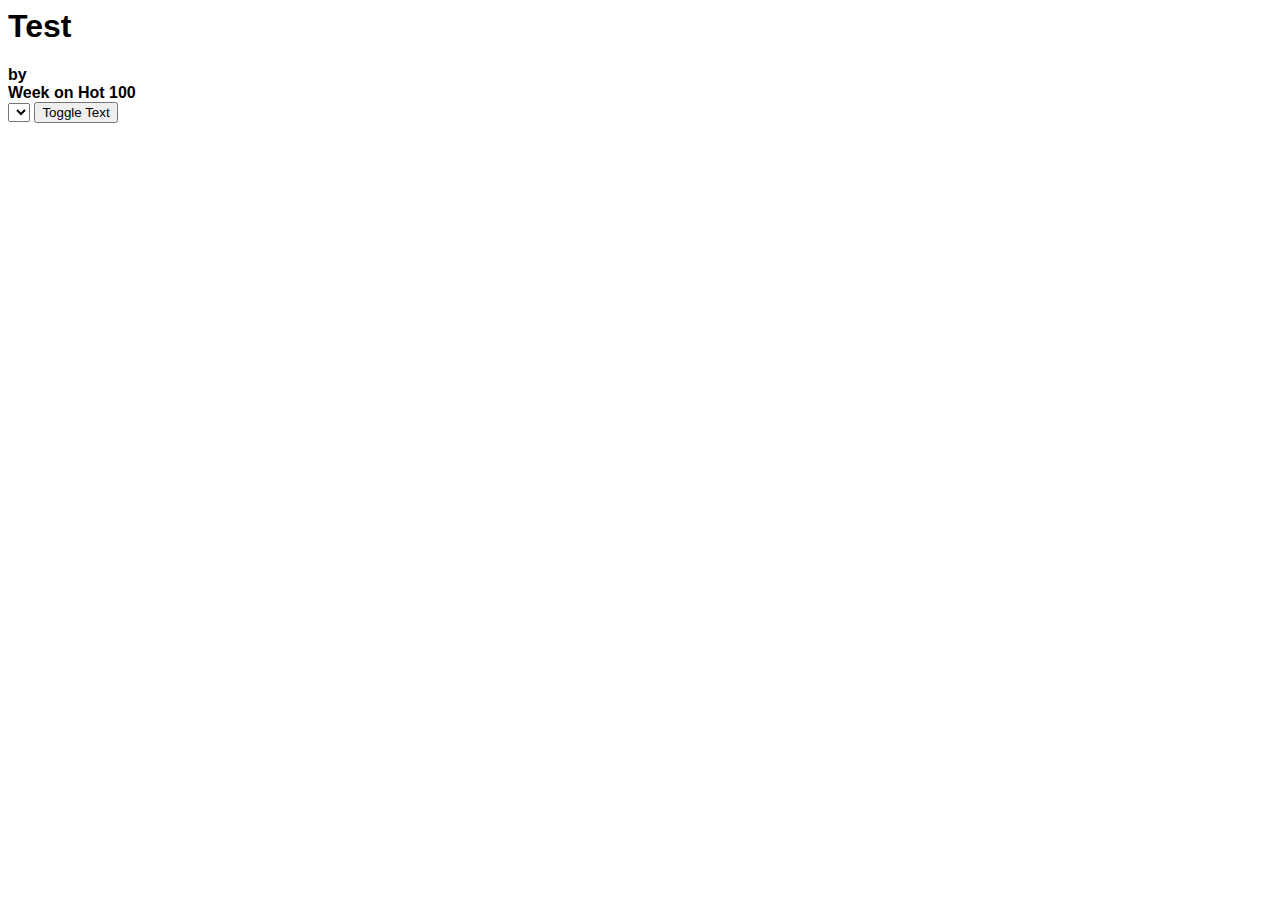
==== billboard_ribbons.html @ 9ece8122 "Added specific ribbons page" ====
<html lang="en-us">
	<head>
		<title>Billboard</title>
		<meta charset="UTF-8">
		<link rel="stylesheet" href="style.css" />
		<link rel="stylesheet" href="jquery-ui-1.11.1/jquery-ui.css" />
		<script type="text/javascript" src="jquery/jquery-1.11.0.min.js"></script>
		<script type="text/javascript" src="jquery-ui-1.11.1/jquery-ui.js"></script>
		<script type="text/javascript" src="raphael/raphael.js"></script>
		<script src="billboard_all_years.json"></script>
		<script type="text/javascript" src="script.js"></script>
		
	</head>
	<body>
		<div id="headerDiv">
			<h1>Test</h1>
		</div>
		<div id="main">
		</div>
		
		<div id="controls">
			<div id="songInfo">
				<span id="songName" class="song-info-span"></span> by <span id="artistName" class="song-info-span"></span><br />
				Week <span id="weeksOn" class="song-info-span"></span> on Hot 100
			</div>
			<select id="selectYear"></select>
			<button id="toggleText">Toggle Text</button>

		</div>
	</body>
</html>
---- style.css ----
body {
	font-family: sans-serif;
}


#main {
	/*width: 20000px;*/
	/*padding-top: 50px;*/
	/*display: block;*/
	overflow: hidden;
}

#mini {
	margin-top: 50px;
}

.week-date {
	text-align: center;
}

div .week-div {
	float: left;
	width: 200px;
	text-align: center;
	margin-right: 50px;
}

#songInfo {
	display: block;
	font-weight: bold;
}

/*#toggleText {
	position: fixed;
	margin-top: 50px;
}

#selectYear {
	position: fixed;
}*/

#controls {
	/*position: fixed;*/
}
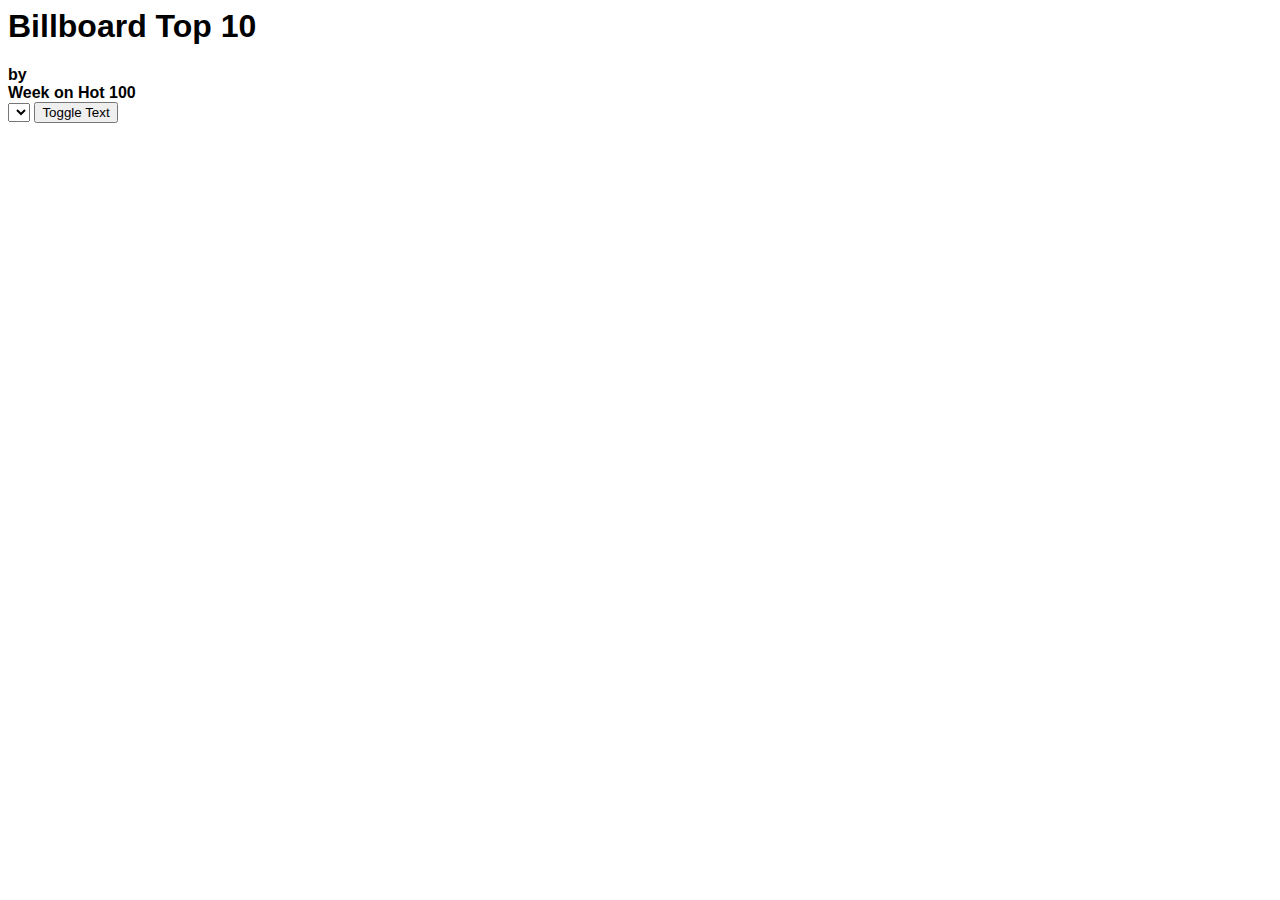
==== commit b9d0b308: "Changed index to landing" ====
--- a/billboard_ribbons.html
+++ b/billboard_ribbons.html
@@ -13,7 +13,7 @@
 	</head>
 	<body>
 		<div id="headerDiv">
-			<h1>Test</h1>
+			<h1>Billboard Top 10</h1>
 		</div>
 		<div id="main">
 		</div>
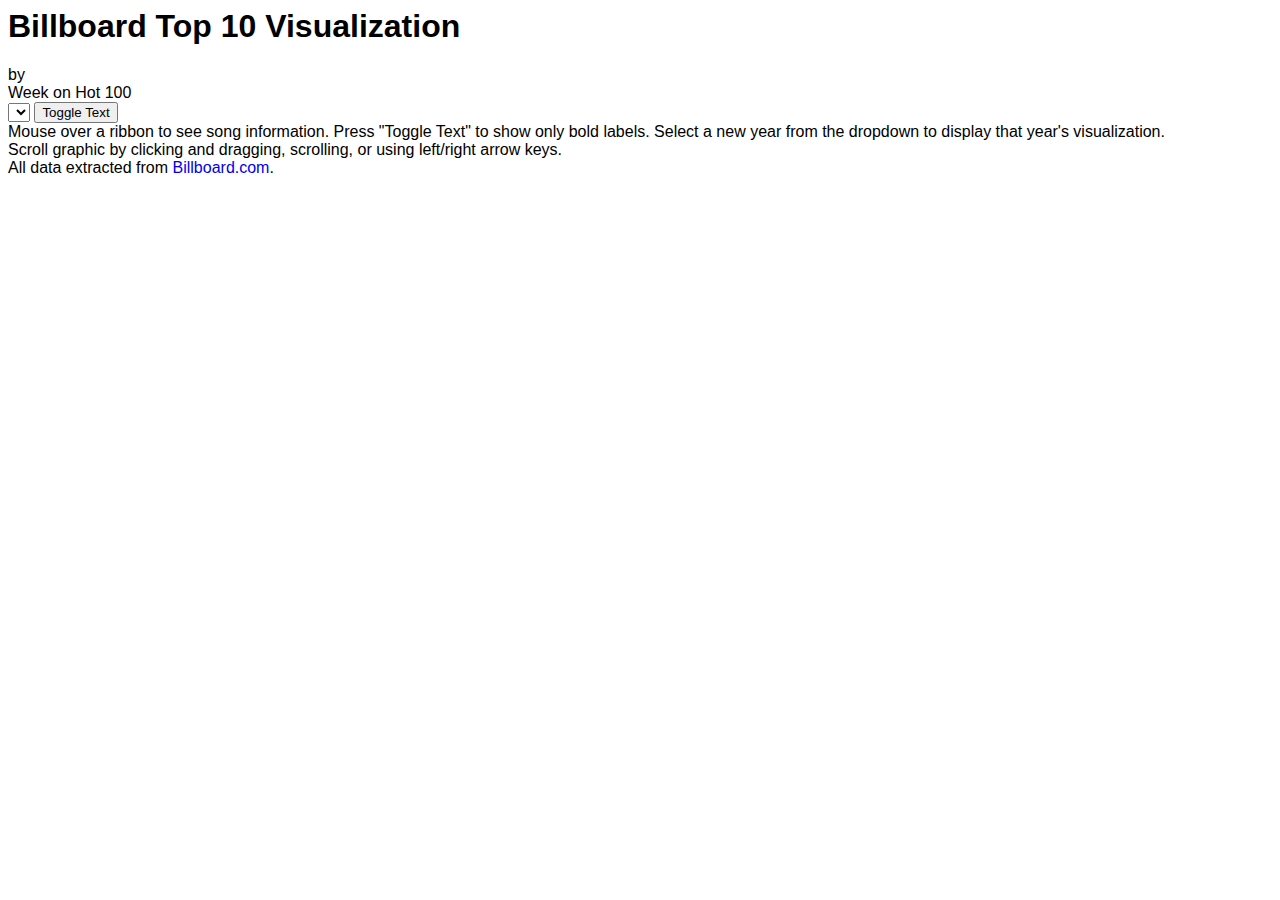
==== commit 1b12252e: "Styled and tweaked billboard" ====
--- a/billboard_ribbons.html
+++ b/billboard_ribbons.html
@@ -1,11 +1,10 @@
 <html lang="en-us">
 	<head>
-		<title>Billboard</title>
+		<title>Billboard Ribbons</title>
 		<meta charset="UTF-8">
+		<link rel="stylesheet" href="ribbons.css" />
 		<link rel="stylesheet" href="style.css" />
-		<link rel="stylesheet" href="jquery-ui-1.11.1/jquery-ui.css" />
 		<script type="text/javascript" src="jquery/jquery-1.11.0.min.js"></script>
-		<script type="text/javascript" src="jquery-ui-1.11.1/jquery-ui.js"></script>
 		<script type="text/javascript" src="raphael/raphael.js"></script>
 		<script src="billboard_all_years.json"></script>
 		<script type="text/javascript" src="script.js"></script>
@@ -13,7 +12,7 @@
 	</head>
 	<body>
 		<div id="headerDiv">
-			<h1>Billboard Top 10</h1>
+			<h1>Billboard Top 10 Visualization</h1>
 		</div>
 		<div id="main">
 		</div>
@@ -25,7 +24,11 @@
 			</div>
 			<select id="selectYear"></select>
 			<button id="toggleText">Toggle Text</button>
-
+		</div>
+		<div id="detailText">
+			<span>Mouse over a ribbon to see song information. Press "Toggle Text" to show only bold labels. Select a new year from the dropdown to display that year's visualization.</span><br />
+			<span>Scroll graphic by clicking and dragging, scrolling, or using left/right arrow keys.</span><br />
+			<span>All data extracted from <a href="http://billboard.com">Billboard.com</a>.</span>
 		</div>
 	</body>
 </html>--- a/style.css
+++ b/style.css
@@ -2,43 +2,6 @@
 	font-family: sans-serif;
 }
 
-
-#main {
-	/*width: 20000px;*/
-	/*padding-top: 50px;*/
-	/*display: block;*/
-	overflow: hidden;
+a {
+	text-decoration: none;
 }
-
-#mini {
-	margin-top: 50px;
-}
-
-.week-date {
-	text-align: center;
-}
-
-div .week-div {
-	float: left;
-	width: 200px;
-	text-align: center;
-	margin-right: 50px;
-}
-
-#songInfo {
-	display: block;
-	font-weight: bold;
-}
-
-/*#toggleText {
-	position: fixed;
-	margin-top: 50px;
-}
-
-#selectYear {
-	position: fixed;
-}*/
-
-#controls {
-	/*position: fixed;*/
-}